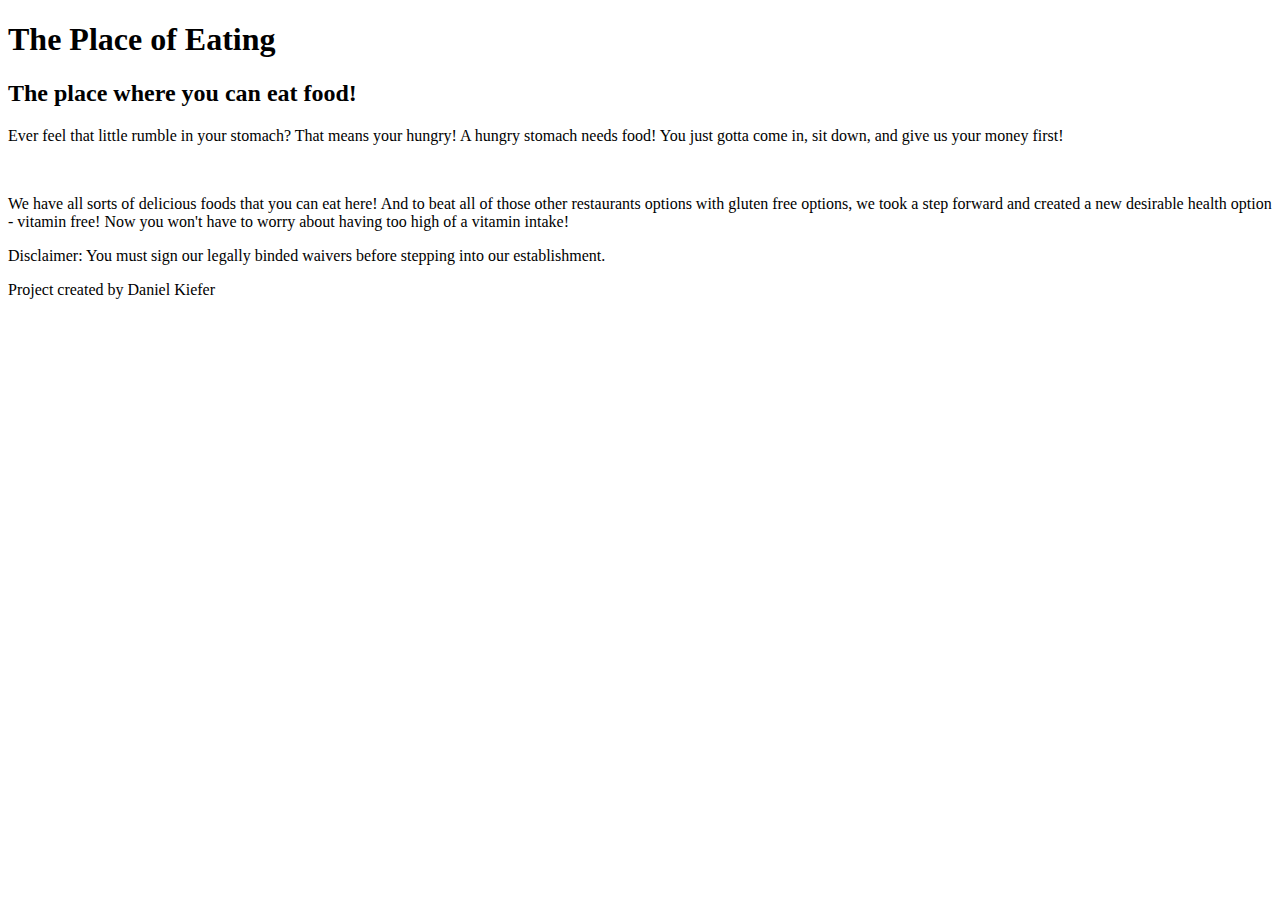
==== index.html @ 4fb043a9 "created index homepage" ====
<!DOCTYPE html>
<html lang="en" dir="ltr">
  <head>
    <meta charset="utf-8">
    <title>Restaurant Site</title>
  </head>
  <body>
    <header>
      <nav>
      <h1>The Place of Eating</h1>
    </header>
    <h2>The place where you can eat food!</h2>
      <p>Ever feel that little rumble in your stomach? That means your hungry!
        A hungry stomach needs food! You just gotta come in, sit down, and give
        us your money first!</p>
        <br>
        <p>We have all sorts of delicious foods that you can eat here! And to
          beat all of those other restaurants options with gluten free options,
          we took a step forward and created a new desirable health option -
          vitamin free! Now you won't have to worry about having too high of a
          vitamin intake!</p>
      <footer>
        <p>Disclaimer: You must sign our legally binded waivers before stepping
          into our establishment.</p>
        <p>Project created by Daniel Kiefer</p>
      </footer>


  </body>
</html>
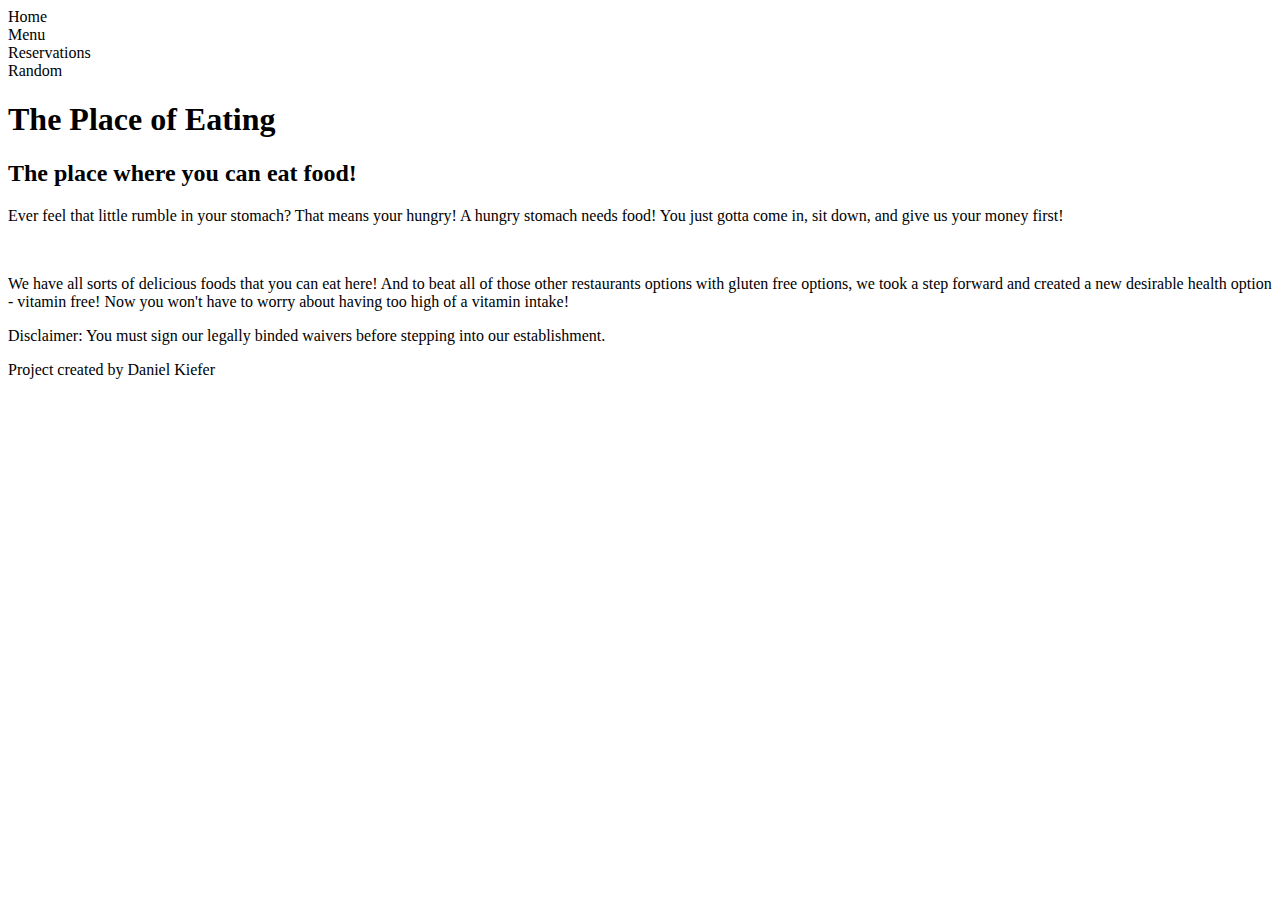
==== commit 43f38c59: "added a menu page" ====
--- a/index.html
+++ b/index.html
@@ -6,7 +6,10 @@
   </head>
   <body>
     <header>
-      <nav>
+      <nav>Home</nav>
+      <nav>Menu</nav>
+      <nav>Reservations</nav>
+      <nav>Random</nav>
       <h1>The Place of Eating</h1>
     </header>
     <h2>The place where you can eat food!</h2>
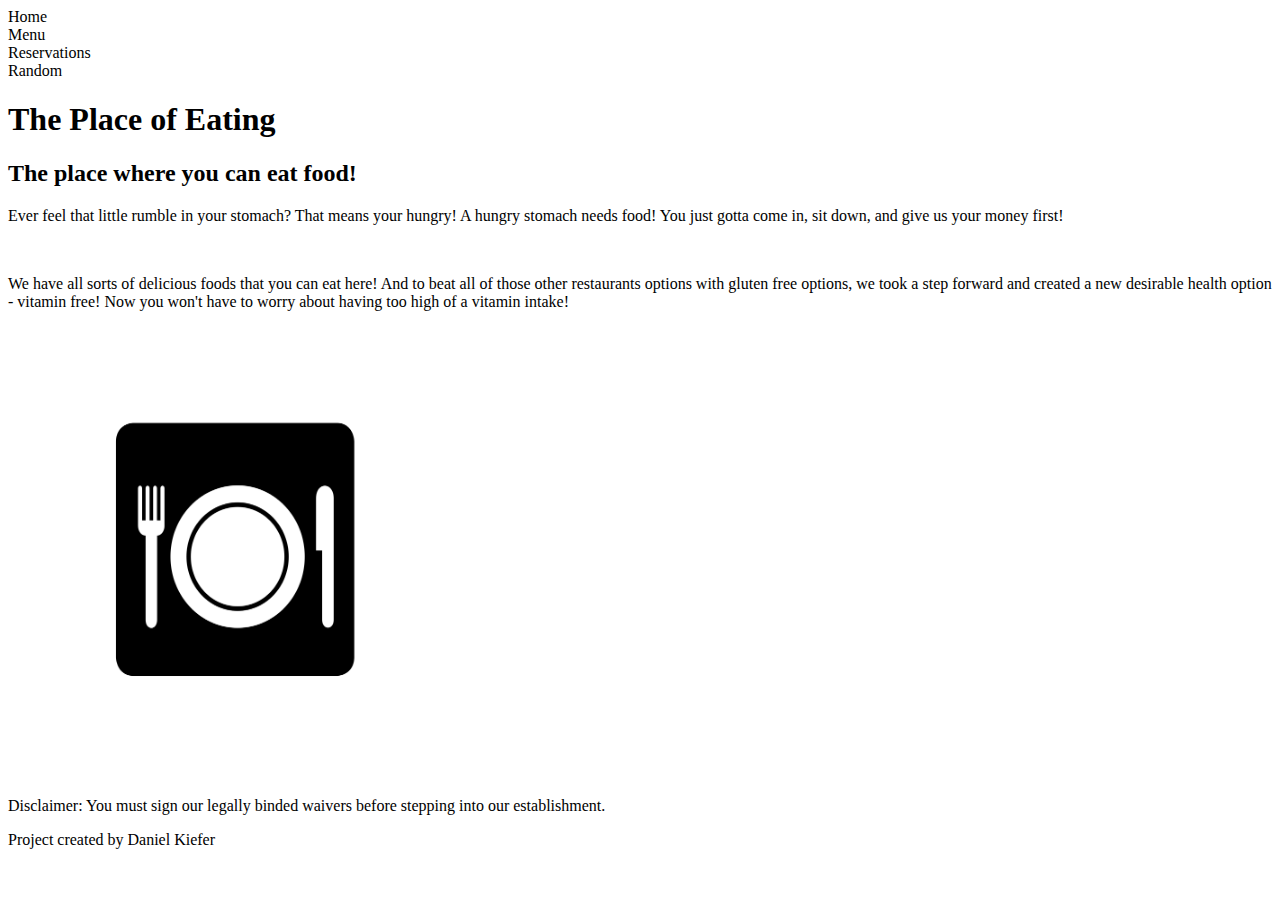
==== commit 91300a41: "added images and filled in menu page" ====
--- a/index.html
+++ b/index.html
@@ -22,12 +22,11 @@
           we took a step forward and created a new desirable health option -
           vitamin free! Now you won't have to worry about having too high of a
           vitamin intake!</p>
+        <img src="images/home-page-food.png" height="450" width="450" alt="dis food">
       <footer>
         <p>Disclaimer: You must sign our legally binded waivers before stepping
           into our establishment.</p>
         <p>Project created by Daniel Kiefer</p>
       </footer>
-
-
   </body>
 </html>
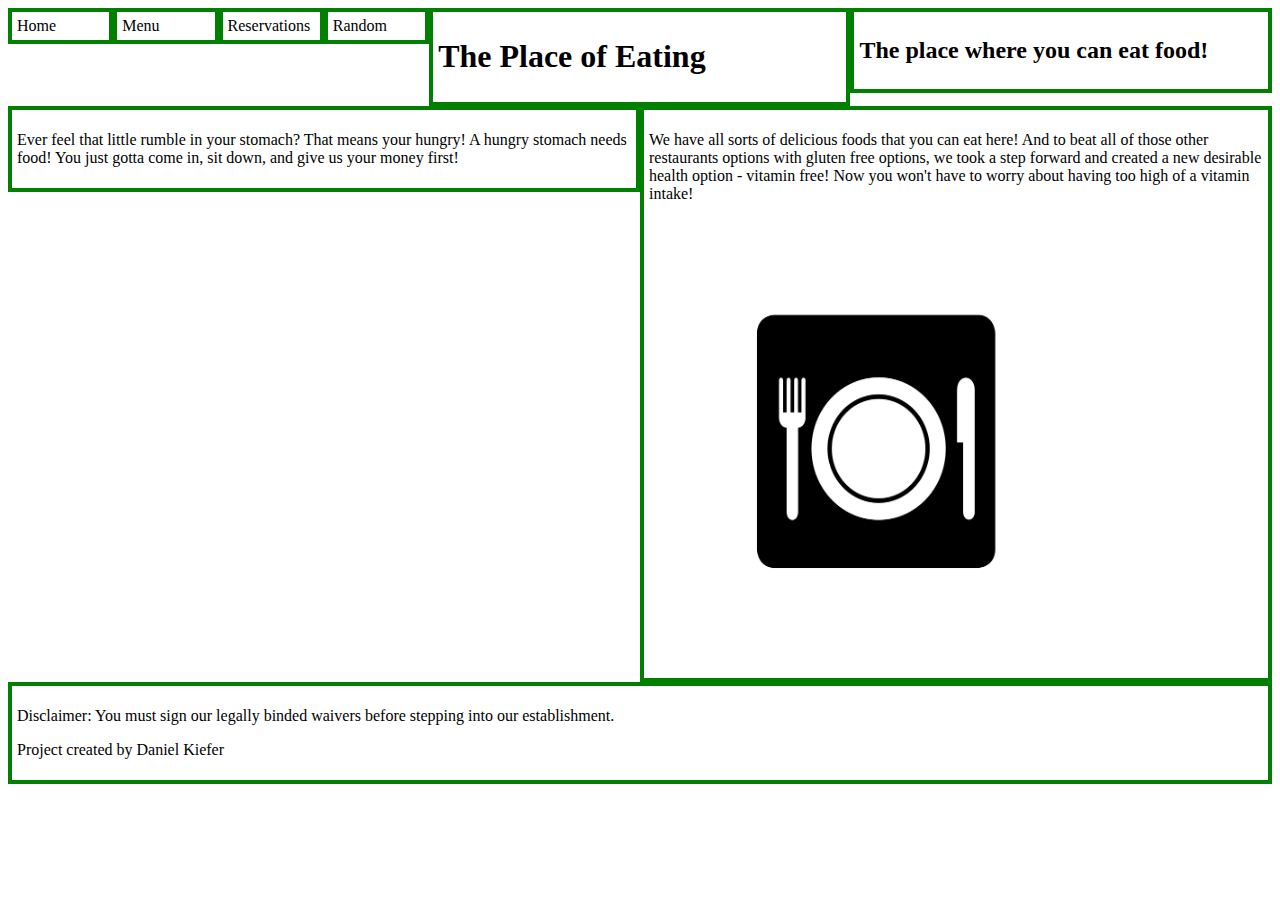
==== commit 6431b52f: "created stylesheet and started grids" ====
--- a/index.html
+++ b/index.html
@@ -3,30 +3,51 @@
   <head>
     <meta charset="utf-8">
     <title>Restaurant Site</title>
+    <link rel="stylesheet" type="text/css" href="stylesheets/stylesheet.css">
   </head>
   <body>
     <header>
-      <nav>Home</nav>
-      <nav>Menu</nav>
-      <nav>Reservations</nav>
-      <nav>Random</nav>
+    <div class="grid">
+      <div class="col span_1_of_12">
+        <nav>Home</nav>
+      </div>
+      <div class="col span_1_of_12">
+        <nav>Menu</nav>
+      </div>
+      <div class="col span_1_of_12">
+        <nav>Reservations</nav>
+      </div>
+      <div class="col span_1_of_12">
+        <nav>Random</nav>
+      </div>
+    </div>
+    <div class="col span_4_of_12">
       <h1>The Place of Eating</h1>
+    </div>
     </header>
-    <h2>The place where you can eat food!</h2>
-      <p>Ever feel that little rumble in your stomach? That means your hungry!
-        A hungry stomach needs food! You just gotta come in, sit down, and give
-        us your money first!</p>
-        <br>
-        <p>We have all sorts of delicious foods that you can eat here! And to
+      <div class="col span_4_of_12">
+        <h2>The place where you can eat food!</h2>
+      </div>
+        <div class="col span_6_of_12">
+          <p>Ever feel that little rumble in your stomach? That means your hungry!
+            A hungry stomach needs food! You just gotta come in, sit down, and give
+            us your money first!</p>
+        </div>
+          <br>
+        <div class="col span_6_of_12">
+          <p>We have all sorts of delicious foods that you can eat here! And to
           beat all of those other restaurants options with gluten free options,
           we took a step forward and created a new desirable health option -
           vitamin free! Now you won't have to worry about having too high of a
           vitamin intake!</p>
-        <img src="images/home-page-food.png" height="450" width="450" alt="dis food">
+          <img src="images/home-page-food.png" height="450" width="450" alt="dis food">
+        </div>
       <footer>
-        <p>Disclaimer: You must sign our legally binded waivers before stepping
-          into our establishment.</p>
-        <p>Project created by Daniel Kiefer</p>
+          <div class="col span_12_of_12">
+            <p>Disclaimer: You must sign our legally binded waivers before stepping
+            into our establishment.</p>
+            <p>Project created by Daniel Kiefer</p>
+          </div>
       </footer>
   </body>
 </html>
--- a/stylesheets/stylesheet.css
+++ b/stylesheets/stylesheet.css
@@ -0,0 +1,93 @@
+* {
+    box-sizing: border-box;
+}
+
+.col {
+    float: left;
+    padding: 5px;
+    border: 4px solid green;
+}
+
+.row::after {
+    content: "";
+    clear: both;
+    display: table;
+}
+
+.span_1_of_12 {
+  width: 8.33%;
+}
+
+.span_2_of_12 {
+  width: 16.66%;
+}
+
+.span_3_of_12 {
+  width: 25%;
+}
+
+.span_4_of_12 {
+  width: 33.33%;
+}
+
+.span_5_of_12 {
+  width: 41.66%;
+}
+
+.span_6_of_12 {
+  width: 50%;
+}
+
+.span_7_of_12 {
+  width: 58.33%;
+}
+
+.span_8_of_12 {
+  width: 66.66%;
+}
+
+.span_9_of_12 {
+  width: 75%;
+}
+
+.span_10_of_12 {
+  width: 83.33%;
+}
+
+.span_11_of_12 {
+  width: 91.66%;
+}
+
+.span_12_of_12 {
+  width: 100%;
+}
+
+.grid-container div{
+  border: 1px solid red;
+}
+.grid-container {
+  display:grid;
+  grid-gap: 20px 30px;
+}
+.grid-item-1 {
+  grid-column-start: 1;
+  grid-column-end: 2;
+  grid-row-start: 1;
+  grid-row-end: 2;
+}
+.grid-item-2 {
+  grid-column: 2 / 3;
+  grid-row: 1/2;
+}
+.grid-item-3 {
+  grid-column: 1 / span 2;
+  grid-row: 3 / span 1;
+}
+.grid-item-4 {
+  grid-area: 4 / 2 / 5 / 3;
+}
+.grid-container {
+  grid-template-columns: 20px 30px 40px;
+  grid-template-rows: auto auto auto auto;
+  justify-content: space-evenly;
+}
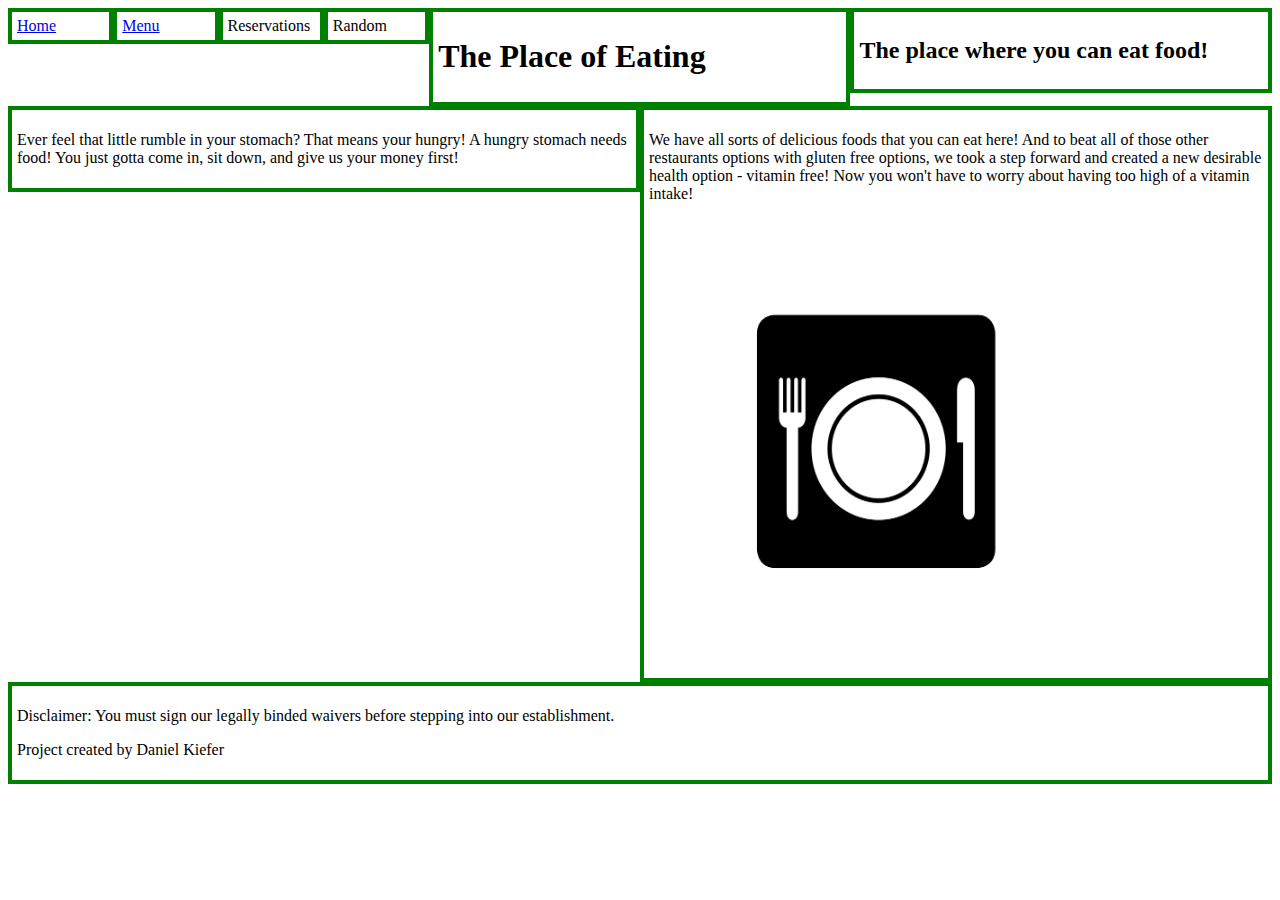
==== commit 5546bab8: "gave up on flexbox, but grids and links are done" ====
--- a/index.html
+++ b/index.html
@@ -7,20 +7,22 @@
   </head>
   <body>
     <header>
-    <div class="grid">
-      <div class="col span_1_of_12">
-        <nav>Home</nav>
+      <nav>
+        <div class="grid">
+          <div class="col span_1_of_12">
+            <a href="Index.html">Home</a>
+          </div>
+          <div class="col span_1_of_12">
+            <a href="menu.html">Menu</a>
+          </div>
+          <div class="col span_1_of_12">
+            <a>Reservations</a>
+          </div>
+          <div class="col span_1_of_12">
+            <a>Random</a>
+          </div>
+        </nav>
       </div>
-      <div class="col span_1_of_12">
-        <nav>Menu</nav>
-      </div>
-      <div class="col span_1_of_12">
-        <nav>Reservations</nav>
-      </div>
-      <div class="col span_1_of_12">
-        <nav>Random</nav>
-      </div>
-    </div>
     <div class="col span_4_of_12">
       <h1>The Place of Eating</h1>
     </div>
--- a/stylesheets/stylesheet.css
+++ b/stylesheets/stylesheet.css
@@ -1,3 +1,16 @@
+.box {
+  height: 300px;
+  width: 300px;
+  border: 10px solid purple;
+  align-content: center;
+}
+.container {
+  height: 300px;
+  background-color: pink;
+  flex-direction: row;
+  flex-wrap: wrap;
+  justify-content: center;
+}
 * {
     box-sizing: border-box;
 }
@@ -61,33 +74,3 @@
 .span_12_of_12 {
   width: 100%;
 }
-
-.grid-container div{
-  border: 1px solid red;
-}
-.grid-container {
-  display:grid;
-  grid-gap: 20px 30px;
-}
-.grid-item-1 {
-  grid-column-start: 1;
-  grid-column-end: 2;
-  grid-row-start: 1;
-  grid-row-end: 2;
-}
-.grid-item-2 {
-  grid-column: 2 / 3;
-  grid-row: 1/2;
-}
-.grid-item-3 {
-  grid-column: 1 / span 2;
-  grid-row: 3 / span 1;
-}
-.grid-item-4 {
-  grid-area: 4 / 2 / 5 / 3;
-}
-.grid-container {
-  grid-template-columns: 20px 30px 40px;
-  grid-template-rows: auto auto auto auto;
-  justify-content: space-evenly;
-}
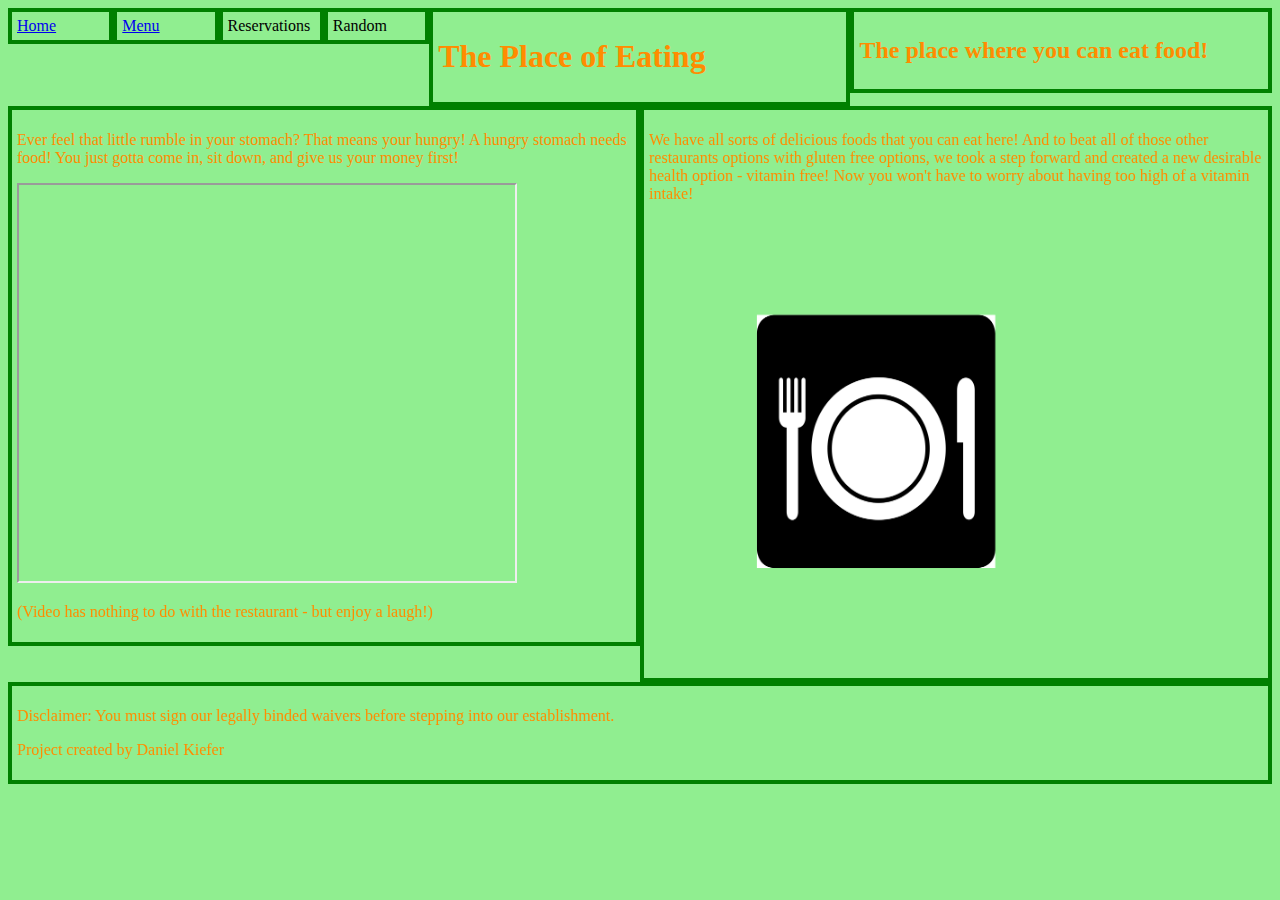
==== commit b6da868f: "added a video file onto home page and validated codes" ====
--- a/index.html
+++ b/index.html
@@ -8,21 +8,19 @@
   <body>
     <header>
       <nav>
-        <div class="grid">
-          <div class="col span_1_of_12">
-            <a href="Index.html">Home</a>
-          </div>
-          <div class="col span_1_of_12">
-            <a href="menu.html">Menu</a>
-          </div>
-          <div class="col span_1_of_12">
-            <a>Reservations</a>
-          </div>
-          <div class="col span_1_of_12">
-            <a>Random</a>
-          </div>
-        </nav>
-      </div>
+        <div class="col span_1_of_12">
+          <a href="Index.html">Home</a>
+        </div>
+        <div class="col span_1_of_12">
+          <a href="menu.html">Menu</a>
+        </div>
+        <div class="col span_1_of_12">
+          <a>Reservations</a>
+        </div>
+        <div class="col span_1_of_12">
+          <a>Random</a>
+        </div>
+      </nav>
     <div class="col span_4_of_12">
       <h1>The Place of Eating</h1>
     </div>
@@ -34,6 +32,10 @@
           <p>Ever feel that little rumble in your stomach? That means your hungry!
             A hungry stomach needs food! You just gotta come in, sit down, and give
             us your money first!</p>
+            <iframe width="500" height="400" src="https://www.youtube.com/embed/i2q0T7QXETs"
+            allow="accelerometer; encrypted-media;
+            gyroscope; picture-in-picture" allowfullscreen></iframe>
+          <p>(Video has nothing to do with the restaurant - but enjoy a laugh!)</p>
         </div>
           <br>
         <div class="col span_6_of_12">
--- a/stylesheets/stylesheet.css
+++ b/stylesheets/stylesheet.css
@@ -74,3 +74,15 @@
 .span_12_of_12 {
   width: 100%;
 }
+body {
+  background-color: lightgreen;
+}
+h1 {
+  color: darkorange;
+}
+h2 {
+  color: darkorange;
+}
+p {
+  color: darkorange;
+}
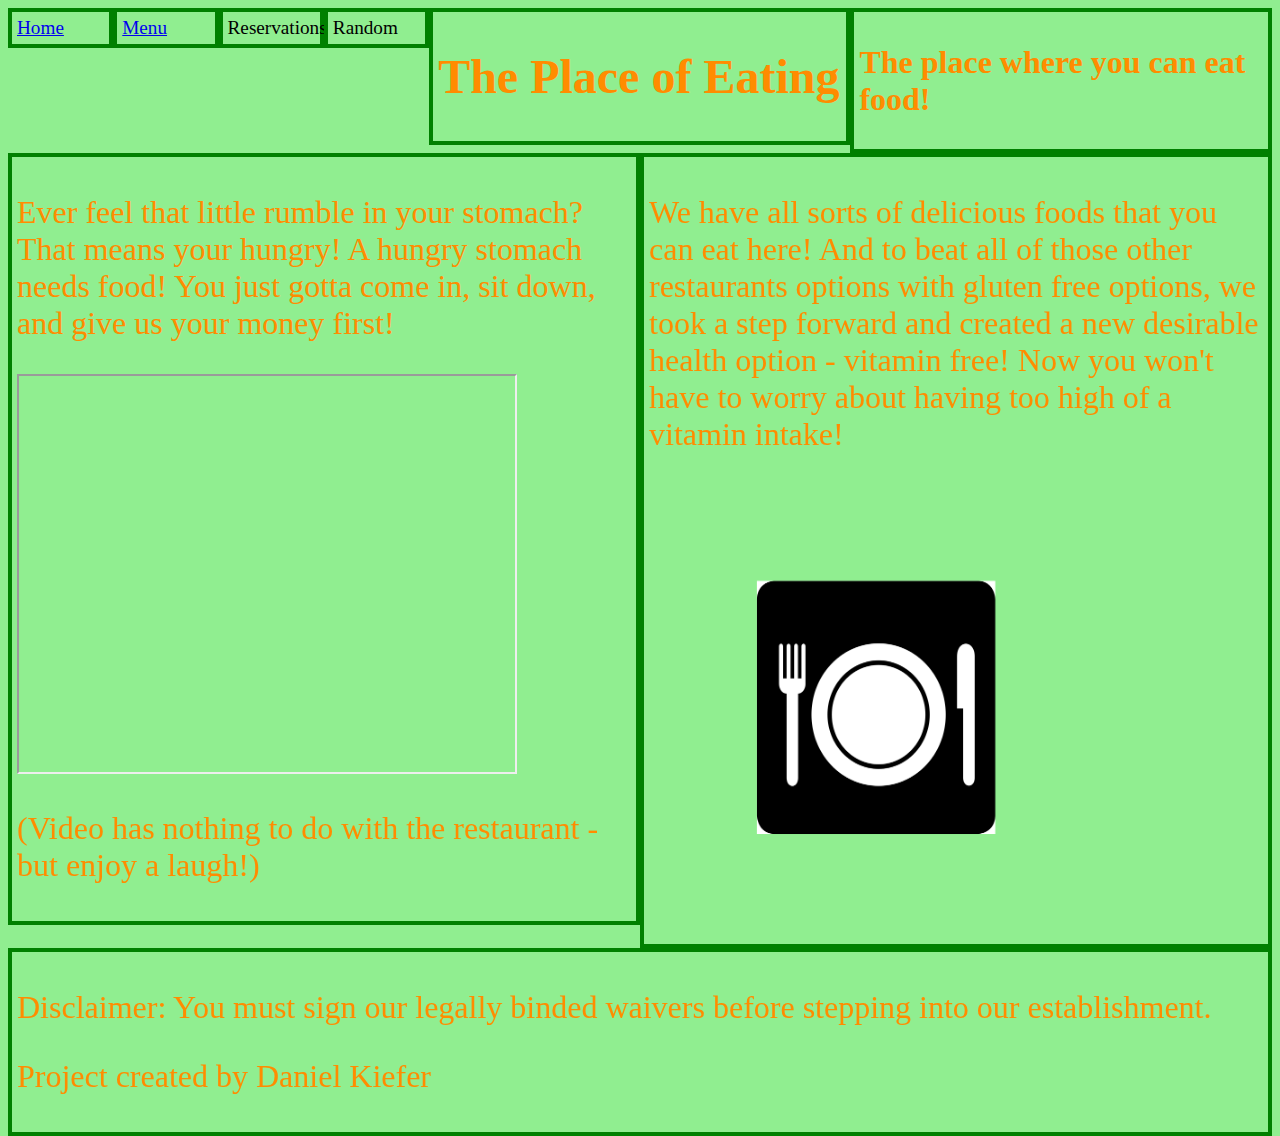
==== commit af769b15: "transfer accessibility updates to original restaurant site" ====
--- a/index.html
+++ b/index.html
@@ -49,7 +49,8 @@
       <footer>
           <div class="col span_12_of_12">
             <p>Disclaimer: You must sign our legally binded waivers before stepping
-            into our establishment.</p>
+            into our establishment.<span class="sr-only">this restaurant
+            is terrible and doesn't provide accessibility, please stay away.</span></p>
             <p>Project created by Daniel Kiefer</p>
           </div>
       </footer>
--- a/stylesheets/stylesheet.css
+++ b/stylesheets/stylesheet.css
@@ -79,10 +79,27 @@
 }
 h1 {
   color: darkorange;
+  font-size: 300%;
+  width: 1500px;
 }
 h2 {
   color: darkorange;
+  font-size: 200%;
 }
 p {
   color: darkorange;
+  font-size: 200%;
 }
+a {
+  font-size: 120%;
+}
+.sr-only {
+  position: absolute;
+  width: 1px;
+  height: 1px;
+  padding: 0;
+  margin: -1px;
+  overflow: hidden;
+  clip: rect(0,0,0,0);
+  border: 0;
+}
